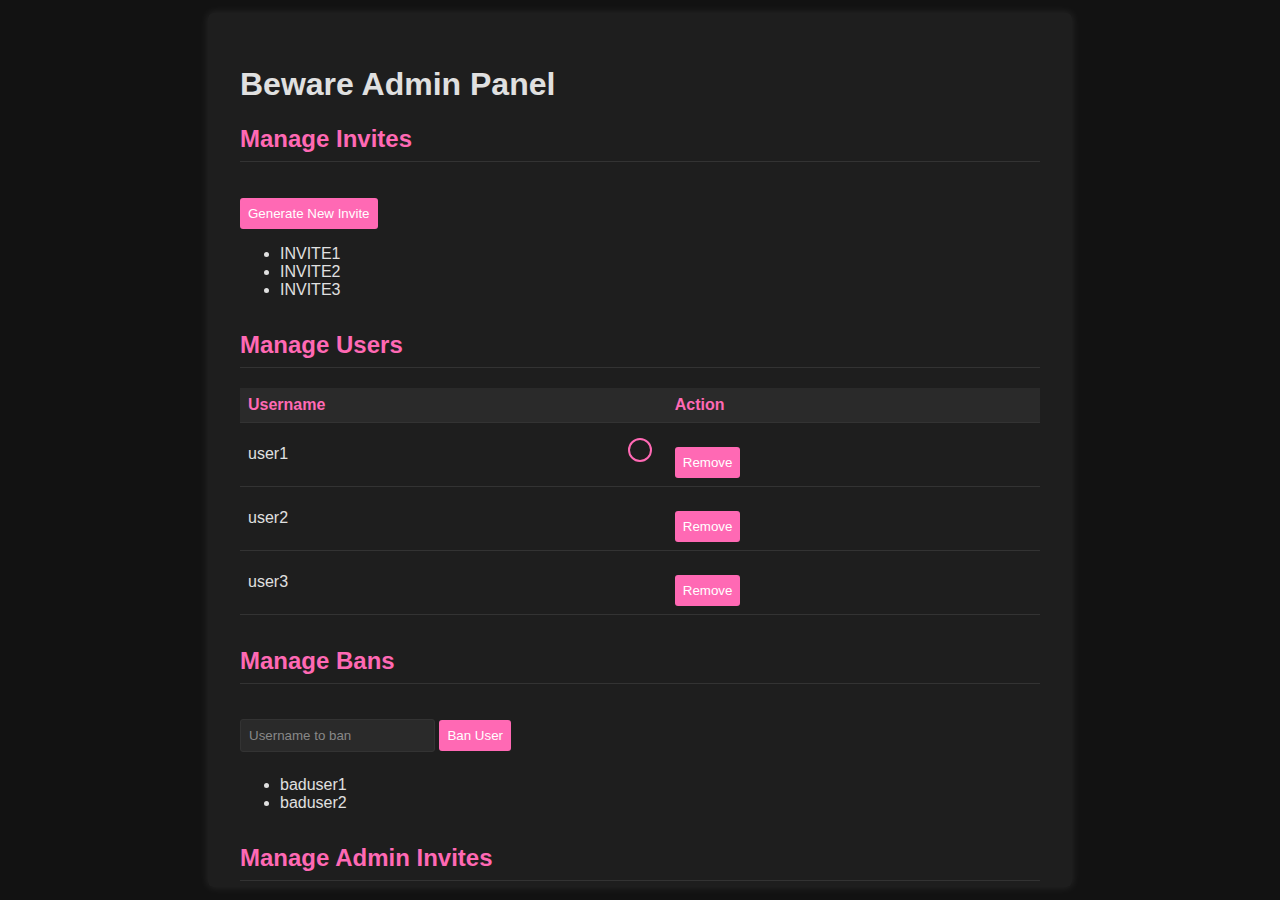
==== admin.html @ adbbca2e "Add files via upload" ====
<!DOCTYPE html>
<html lang="en">
<head>
    <meta charset="UTF-8">
    <meta name="viewport" content="width=device-width, initial-scale=1.0">
    <title>Beware Admin Panel</title>
    <link rel="stylesheet" href="styles.css">
</head>
<body>
    <div class="crosshair"></div>
    <div class="admin-container">
        <h1>Beware Admin Panel</h1>
        <div class="admin-section">
            <h2>Manage Invites</h2>
            <button id="generateInvite">Generate New Invite</button>
            <ul id="inviteList"></ul>
        </div>
        <div class="admin-section">
            <h2>Manage Users</h2>
            <table id="userTable">
                <thead>
                    <tr>
                        <th>Username</th>
                        <th>Action</th>
                    </tr>
                </thead>
                <tbody id="userList"></tbody>
            </table>
        </div>
        <div class="admin-section">
            <h2>Manage Bans</h2>
            <input type="text" id="banUsername" placeholder="Username to ban">
            <button id="banUser">Ban User</button>
            <ul id="banList"></ul>
        </div>
        <div class="admin-section">
            <h2>Manage Admin Invites</h2>
            <button id="generateAdminInvite">Generate Admin Invite</button>
            <ul id="adminInviteList"></ul>
        </div>
        <div class="admin-section">
            <h2>Manage Beta</h2>
            <button id="toggleBeta">Toggle Beta Mode</button>
            <p id="betaStatus"></p>
        </div>
    </div>
    <script src="admin.js"></script>
</body>
</html>
---- styles.css ----
body {
    font-family: Arial, sans-serif;
    display: flex;
    justify-content: center;
    align-items: center;
    height: 100vh;
    margin: 0;
    background-color: #121212;
    color: #e0e0e0;
    transition: background-color 0.5s, color 0.5s;
    cursor: none;
}

.crosshair {
    position: fixed;
    width: 20px;
    height: 20px;
    background-color: transparent;
    border: 2px solid #ff69b4;
    border-radius: 50%;
    pointer-events: none;
    transition: transform 0.1s;
    animation: pulse 1s infinite, colorChange 5s infinite;
    z-index: 9999;
}

@keyframes pulse {
    0% { transform: scale(1); }
    50% { transform: scale(1.2); }
    100% { transform: scale(1); }
}

@keyframes colorChange {
    0% { border-color: #ff69b4; }
    25% { border-color: #ff1493; }
    50% { border-color: #ff69b4; }
    75% { border-color: #ff1493; }
    100% { border-color: #ff69b4; }
}

.container {
    background-color: #1e1e1e;
    padding: 2rem;
    border-radius: 5px;
    box-shadow: 0 0 10px rgba(255, 255, 255, 0.1);
    max-width: 400px;
    width: 100%;
    transition: background-color 0.5s, box-shadow 0.5s;
    animation: fadeIn 1s ease-in-out;
}

@keyframes fadeIn {
    from { opacity: 0; }
    to { opacity: 1; }
}

form {
    display: flex;
    flex-direction: column;
}

input {
    margin: 0.5rem 0;
    padding: 0.5rem;
    border: 1px solid #333;
    border-radius: 3px;
    background-color: #2a2a2a;
    color: #e0e0e0;
    transition: background-color 0.5s, color 0.5s;
}

input::placeholder {
    color: #888;
}

button {
    margin-top: 1rem;
    padding: 0.5rem;
    background-color: #ff69b4;
    color: white;
    border: none;
    border-radius: 3px;
    cursor: pointer;
    transition: background-color 0.5s;
}

button:hover {
    background-color: #ff1493;
}

.toggle {
    margin-top: 1rem;
    text-align: center;
}

.invite-info {
    font-size: 0.9em;
    color: #888;
    margin-top: 0.5rem;
}

a {
    color: #ff69b4;
    text-decoration: none;
    transition: color 0.5s;
}

a:hover {
    text-decoration: underline;
    color: #ff1493;
}

.welcome-container, .forum-container {
    animation: slideIn 1s ease-in-out;
    text-align: center;
}

@keyframes slideIn {
    from { transform: translateY(100%); }
    to { transform: translateY(0); }
}

.forum-post {
    background-color: #2a2a2a;
    border-radius: 5px;
    padding: 1rem;
    margin-bottom: 1rem;
}

.forum-post h3 {
    margin-top: 0;
}

.post-meta {
    font-size: 0.8em;
    color: #888;
    margin-bottom: 0.5rem;
}


/*admin panel */

.admin-container {
    background-color: #1e1e1e;
    padding: 2rem;
    border-radius: 5px;
    box-shadow: 0 0 10px rgba(255, 255, 255, 0.1);
    max-width: 800px;
    width: 100%;
    margin: 2rem auto;
    overflow-y: auto;
    max-height: 90vh;
}

.admin-section {
    margin-bottom: 2rem;
}

.admin-section h2 {
    color: #ff69b4;
    border-bottom: 1px solid #333;
    padding-bottom: 0.5rem;
}

table {
    width: 100%;
    border-collapse: collapse;
}

th, td {
    text-align: left;
    padding: 0.5rem;
    border-bottom: 1px solid #333;
}

th {
    background-color: #2a2a2a;
    color: #ff69b4;
}

.admin-link {
    margin-top: 1rem;
    text-align: center;
}

.admin-link a {
    color: #ff69b4;
    text-decoration: none;
}

.admin-link a:hover {
    text-decoration: underline;
}
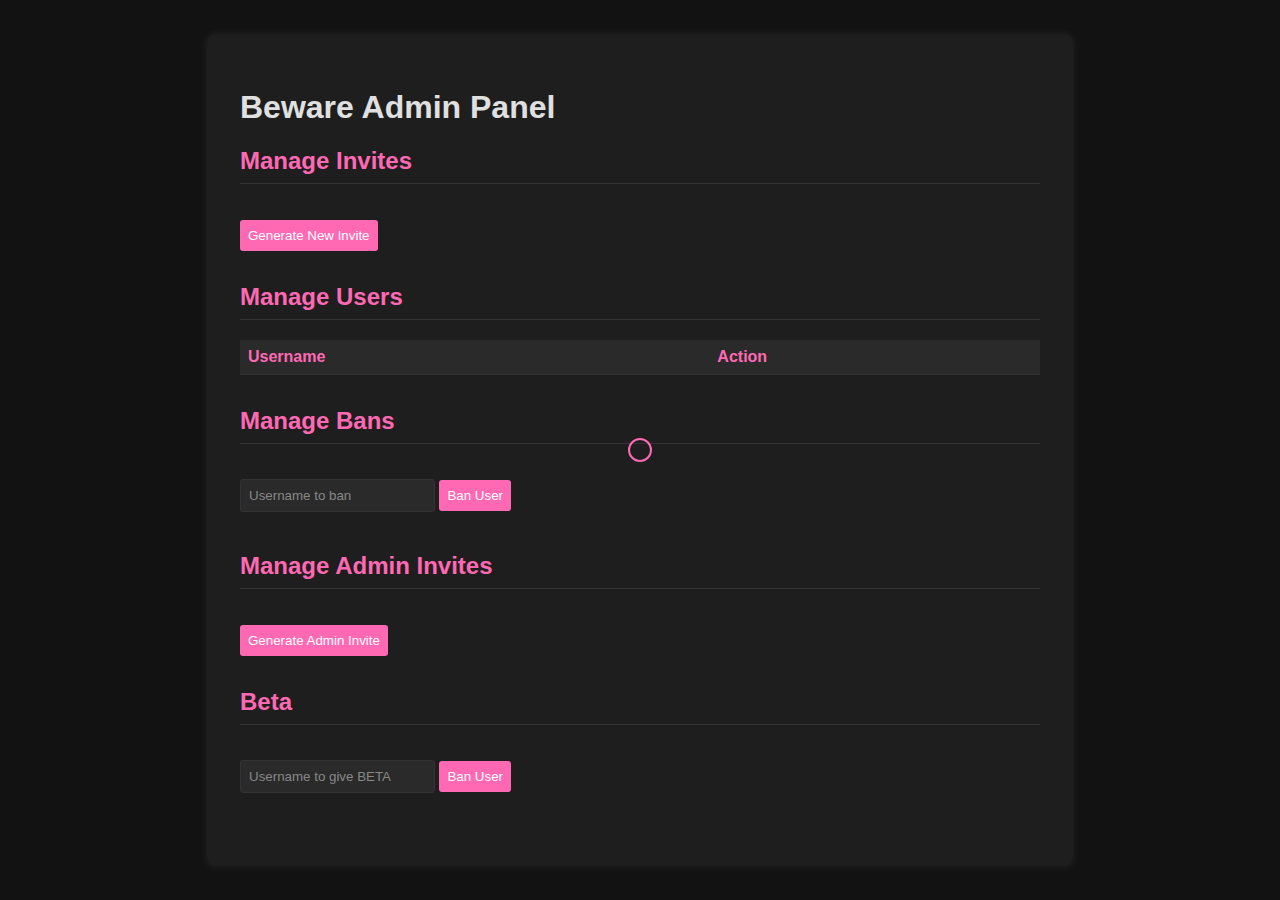
==== commit c8363879: "Update admin.html" ====
--- a/admin.html
+++ b/admin.html
@@ -39,11 +39,12 @@
             <ul id="adminInviteList"></ul>
         </div>
         <div class="admin-section">
-            <h2>Manage Beta</h2>
-            <button id="toggleBeta">Toggle Beta Mode</button>
-            <p id="betaStatus"></p>
+            <h2>Beta</h2>
+            <input type="text" id="BetaUsername" placeholder="Username to give BETA">
+            <button id="Betalist">Ban User</button>
+            <ul id="Betalist"></ul>
         </div>
     </div>
     <script src="admin.js"></script>
 </body>
-</html>+</html>
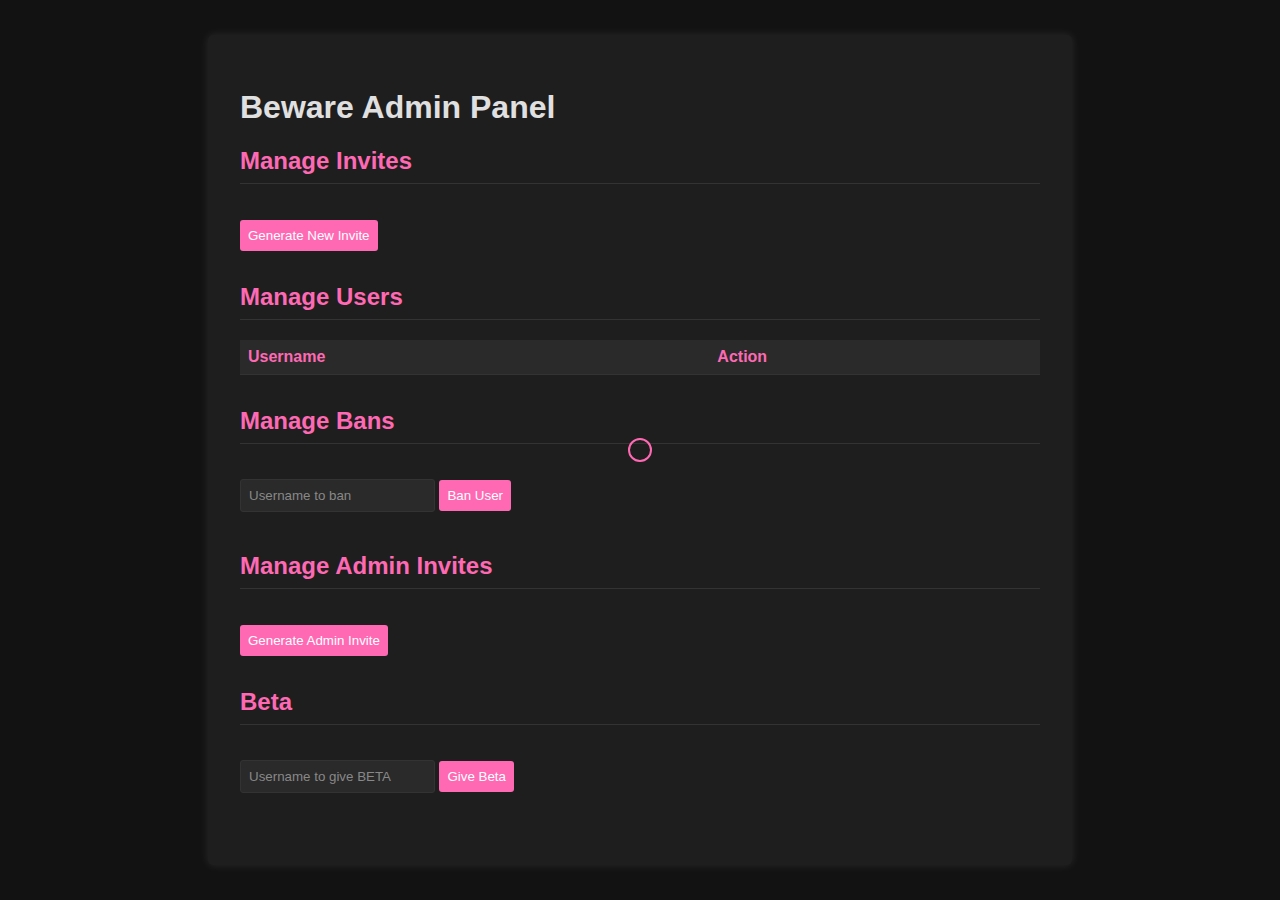
==== commit 4ea6bffe: "Update admin.html" ====
--- a/admin.html
+++ b/admin.html
@@ -41,7 +41,7 @@
         <div class="admin-section">
             <h2>Beta</h2>
             <input type="text" id="BetaUsername" placeholder="Username to give BETA">
-            <button id="Betalist">Ban User</button>
+            <button id="Betalist">Give Beta</button>
             <ul id="Betalist"></ul>
         </div>
     </div>
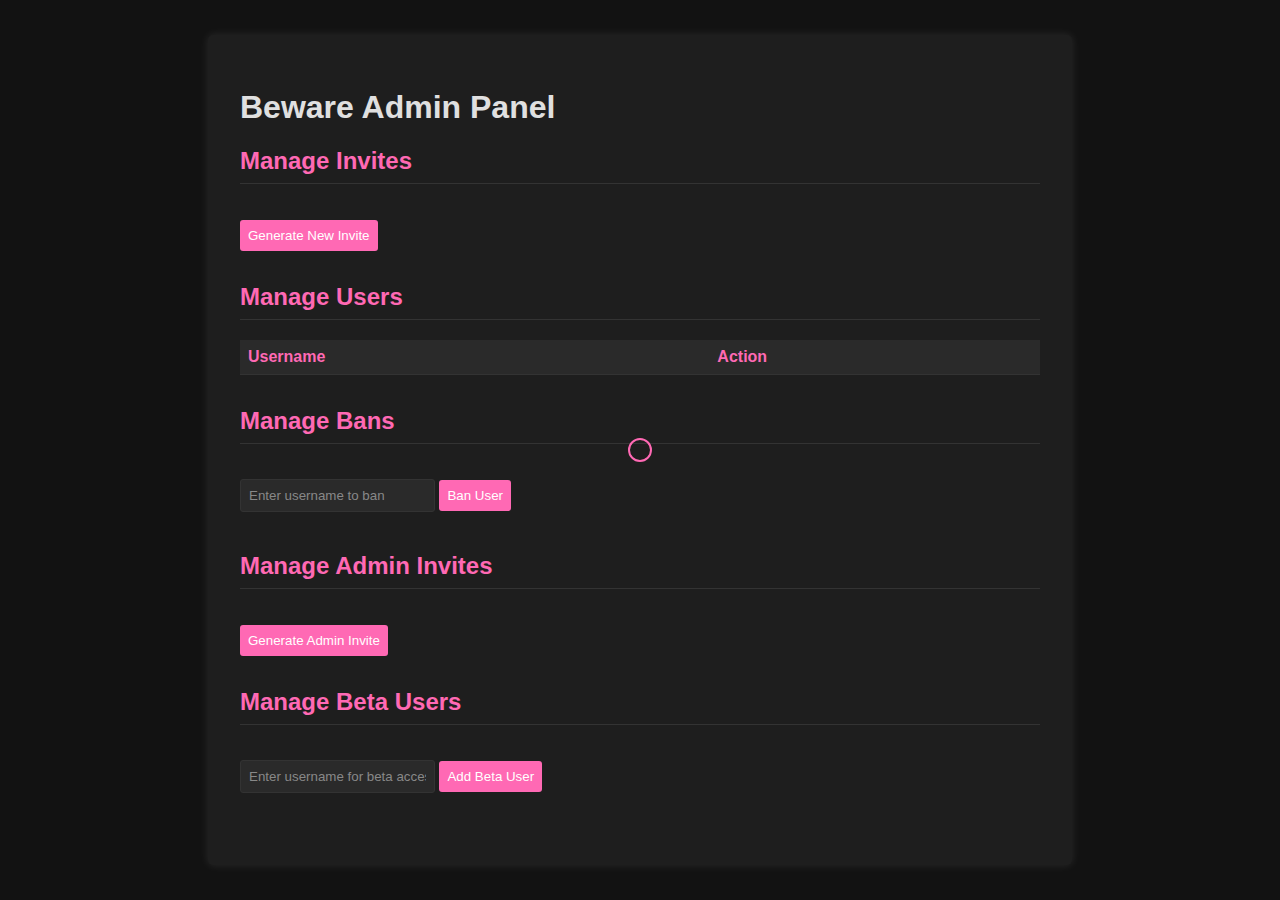
==== commit 11112843: "Update admin.html" ====
--- a/admin.html
+++ b/admin.html
@@ -8,16 +8,19 @@
 </head>
 <body>
     <div class="crosshair"></div>
+
     <div class="admin-container">
         <h1>Beware Admin Panel</h1>
+
         <div class="admin-section">
             <h2>Manage Invites</h2>
             <button id="generateInvite">Generate New Invite</button>
             <ul id="inviteList"></ul>
         </div>
+
         <div class="admin-section">
             <h2>Manage Users</h2>
-            <table id="userTable">
+            <table>
                 <thead>
                     <tr>
                         <th>Username</th>
@@ -27,24 +30,28 @@
                 <tbody id="userList"></tbody>
             </table>
         </div>
+
         <div class="admin-section">
             <h2>Manage Bans</h2>
-            <input type="text" id="banUsername" placeholder="Username to ban">
+            <input type="text" id="banUsername" placeholder="Enter username to ban">
             <button id="banUser">Ban User</button>
             <ul id="banList"></ul>
         </div>
+
         <div class="admin-section">
             <h2>Manage Admin Invites</h2>
             <button id="generateAdminInvite">Generate Admin Invite</button>
             <ul id="adminInviteList"></ul>
         </div>
+
         <div class="admin-section">
-            <h2>Beta</h2>
-            <input type="text" id="BetaUsername" placeholder="Username to give BETA">
-            <button id="Betalist">Give Beta</button>
-            <ul id="Betalist"></ul>
+            <h2>Manage Beta Users</h2>
+            <input type="text" id="betaUsername" placeholder="Enter username for beta access">
+            <button id="addBetaUser">Add Beta User</button>
+            <ul id="betaList"></ul>
         </div>
     </div>
+
     <script src="admin.js"></script>
 </body>
 </html>
